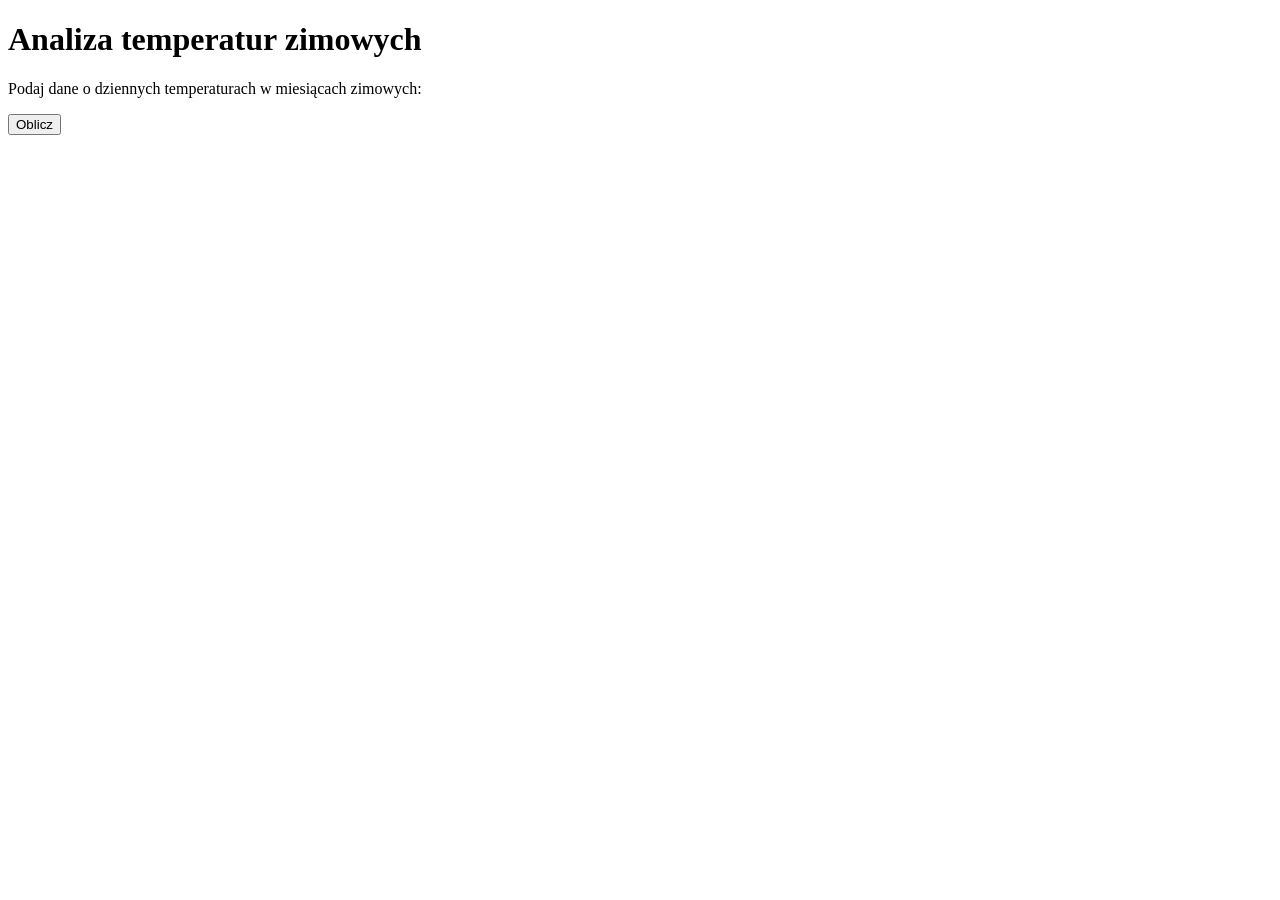
==== ApInt/zadania js/zad7.html @ b28813d8 "Add files via upload" ====
<!DOCTYPE html>
<html lang="pl">
<head>
    <meta charset="UTF-8">
    <meta name="viewport" content="width=device-width, initial-scale=1.0">
    <title>Analiza temperatur zimowych</title>
</head>
<body>
    <h1>Analiza temperatur zimowych</h1>
    <p>Podaj dane o dziennych temperaturach w miesiącach zimowych:</p>
    <button onclick="calculate()">Oblicz</button>
    <p id="frosts"></p>
    <p id="longestFreeze"></p>

    <script>
        function calculate() {
        const temperatures = [-48, -46, 48, 27, -20, -35, 43, 4, 9, 10, 41, -46, -4, 0, -38, -49, 25, -46, -48, -23, -25, -22, 12, 38, 19, -20, 26, 4, 19, 23, 26, -41, 4, -13, -9, -11, -7, 38, 27, 41, 14, -35, -38, -44, -44, -22, -24, 29, -32, 41, 7, -25, 3, 27, -45, 10, 48, 8, -34, -49, 17, -16, 41, -11, -50, -6, -34, 20, 14, -18, 39, -28, -33, -27, -48, 40, -37, -44, 0, 46, 36, -34, -50, 8, -3, 26, 40, 10, -36, 24];
        let frosts = 0;
        let longestFreeze = 0;
        let currentFreeze = 0;

        for (let i = 0; i < temperatures.length - 1; i++) {
            if (temperatures[i] > 0 && temperatures[i + 1] < 0) {
                frosts++;
            }
            if (temperatures[i] < 0) {
                currentFreeze++;
                if (currentFreeze > longestFreeze) {
                    longestFreeze = currentFreeze;
                }
            } else {
                currentFreeze = 0;
            }
        }

        document.getElementById("frosts").textContent = "Liczba przymrozków: " + frosts;
        document.getElementById("longestFreeze").textContent = "Najdłuższy okres mrozu: " + longestFreeze + " dni";
}

    </script>
</body>
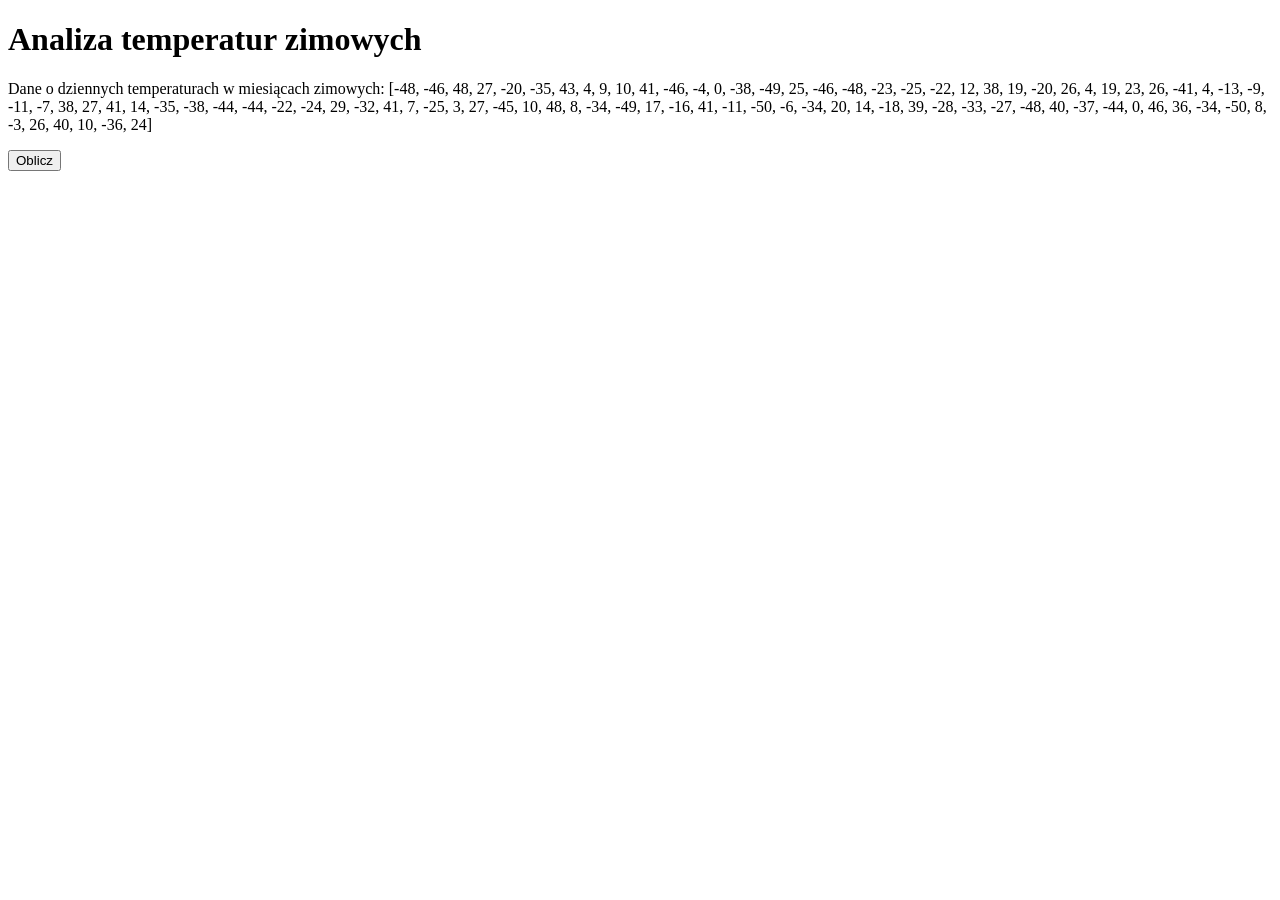
==== commit d0e7897f: "Add files via upload" ====
--- a/ApInt/zadania js/zad7.html
+++ b/ApInt/zadania js/zad7.html
@@ -7,7 +7,7 @@
 </head>
 <body>
     <h1>Analiza temperatur zimowych</h1>
-    <p>Podaj dane o dziennych temperaturach w miesiącach zimowych:</p>
+    <p>Dane o dziennych temperaturach w miesiącach zimowych: [-48, -46, 48, 27, -20, -35, 43, 4, 9, 10, 41, -46, -4, 0, -38, -49, 25, -46, -48, -23, -25, -22, 12, 38, 19, -20, 26, 4, 19, 23, 26, -41, 4, -13, -9, -11, -7, 38, 27, 41, 14, -35, -38, -44, -44, -22, -24, 29, -32, 41, 7, -25, 3, 27, -45, 10, 48, 8, -34, -49, 17, -16, 41, -11, -50, -6, -34, 20, 14, -18, 39, -28, -33, -27, -48, 40, -37, -44, 0, 46, 36, -34, -50, 8, -3, 26, 40, 10, -36, 24]</p>
     <button onclick="calculate()">Oblicz</button>
     <p id="frosts"></p>
     <p id="longestFreeze"></p>
